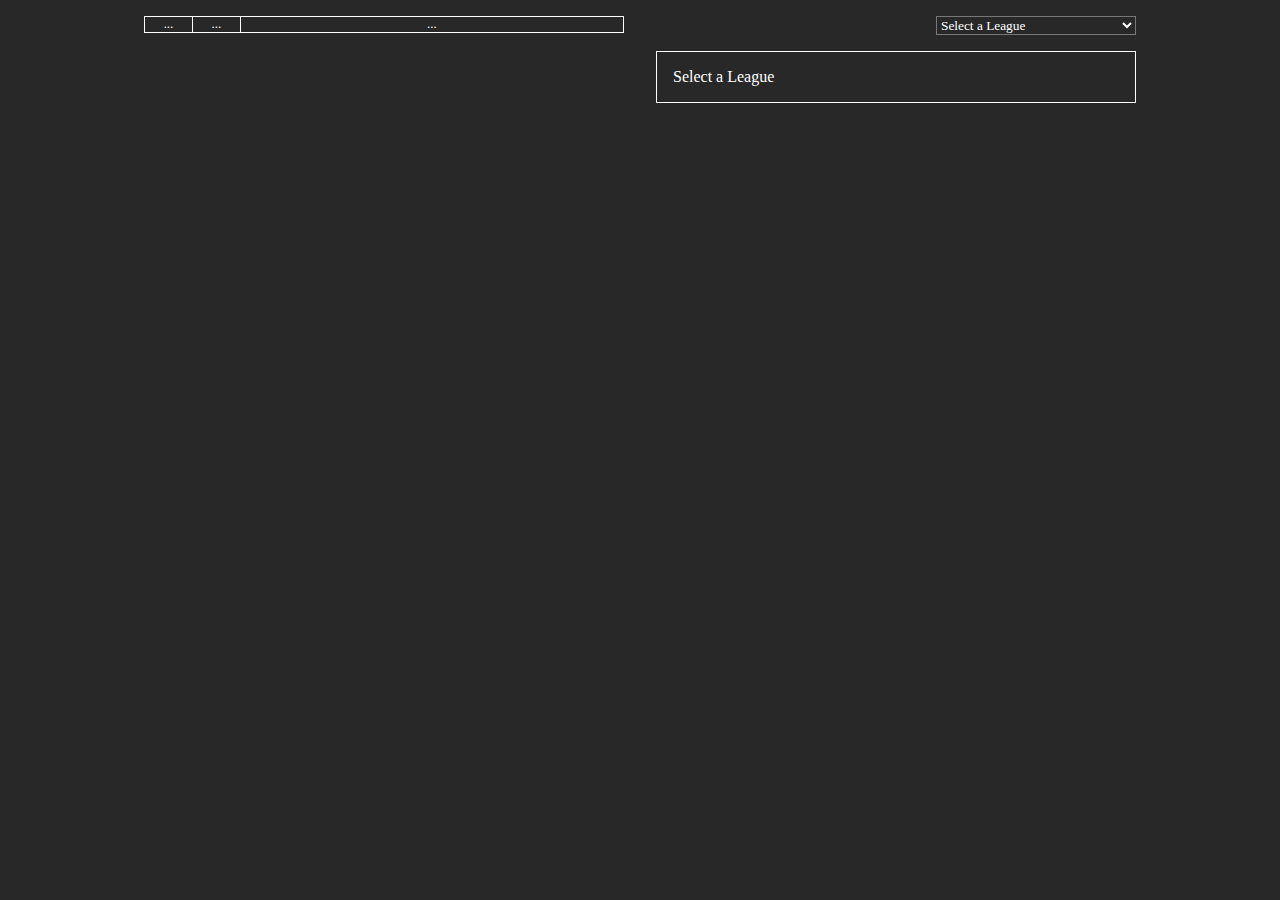
==== index.html @ ba1bc04f "Rename index to index.html" ====
<!DOCTYPE html>
<html lang="en">
  <head>
    <meta charset="UTF-8" />
    <meta name="viewport" content="width=device-width, initial-scale=1.0" />
    <title>Ranking</title>
    <link rel="icon" href="https://img.uefa.com/imgml/favicon/favicon.ico" />
    <style>
      * {
        background-color: rgb(40, 40, 40);
        color: white;
        font-family: 'Lucida Console';
        margin: 0px;
        padding: 0px;
        box-sizing: border-box;
      }

      .container {
        position: fixed;
        display: flex;
        height: 100vh;
        width: 80vw;
        overflow-y: scroll;
        top: 0px;
        left: 50%;
        transform: translate(-50%, 0%);
      }

      @media screen and (max-width: 1200px) {
        .container {
          width: 100vw;
        }
      }

      .leftCol,
      .rightCol {
        width: 50%;
        padding: 1rem;
      }

      @media screen and (max-width: 900px) {
        .container {
          flex-direction: column;
        }

        .leftCol,
        .rightCol {
          width: 100%;
        }
      }

      table#rankingTable {
        width: 100%;
        border-collapse: collapse;
        text-align: center;
        font-size: 0.8rem;
      }

      table#rankingTable td {
        border: 1px solid;
      }

      table#rankingTable td:nth-child(1),
      table#rankingTable td:nth-child(2) {
        width: 10%;
      }

      table#rankingTable img {
        width: 40px;
      }

      .rightCol {
        display: flex;
        flex-direction: column;
        align-items: end;
      }

      #leagueSelection {
        width: 200px;
      }

      .teams {
        border: 1px solid;
        margin-top: 1rem;
        padding: 1rem;
        width: 100%;
        display: flex;
        flex-wrap: wrap;
      }

      .team {
        width: 130px;
        margin: 5px;
        display: flex;
        flex-direction: column;
        align-items: center;
        text-align: center;
      }

      .team img {
        width: 60px;
      }
    </style>
  </head>
  <body>
    <div class="container">
      <div class="leftCol" ondrop="drop(event)" ondragover="allowDrop(event)">
        <table id="rankingTable">
          <tbody>
            <tr>
              <td>...</td>
              <td>...</td>
              <td>...</td>
            </tr>
          </tbody>
        </table>
      </div>
      <div class="rightCol">
        <select id="leagueSelection">
          <option value="noLeague">Select a League</option>
        </select>
        <div class="teams">Select a League</div>
      </div>
    </div>
    <script>
      const leagues = {
        'Ligue 1': {
          PSG: {
            name: 'PARIS SAINT-GERMAIN',
            logo: 'https://www.ligue1.fr/-/media/Project/LFP/shared/Images/Clubs/2023-2024/13.png?mh=60&amp;mw=60&amp;hash=79F7A4700783B107F756F42A953A89A9',
          },
          BREST: {
            name: 'STADE BRESTOIS 29',
            logo: 'https://www.ligue1.fr/-/media/Project/LFP/shared/Images/Clubs/2023-2024/44.png?mh=60&amp;mw=60&amp;hash=3F7916173CD2E08753EAB23CDF991E5D',
          },
          'RC LENS': {
            name: 'RC LENS',
            logo: 'https://www.ligue1.fr/-/media/Project/LFP/shared/Images/Clubs/2023-2024/6.png?mh=60&amp;mw=60&amp;hash=D23EE0FC104EBB65F75EACF93E9E7F23',
          },
          LOSC: {
            name: 'LOSC LILLE',
            logo: 'https://www.ligue1.fr/-/media/Project/LFP/shared/Images/Clubs/2023-2024/158.png?mh=60&amp;mw=60&amp;hash=1FF1CC63C9F326BA86C8A4B8811FFF0A',
          },
          'FC LORIENT': {
            name: 'FC LORIENT',
            logo: 'https://www.ligue1.fr/-/media/Project/LFP/shared/Images/Clubs/2023-2024/7.png?mh=60&amp;mw=60&amp;hash=C86EDF5A938AA6C62D89344C3BCF24BC',
          },
          OL: {
            name: 'OLYMPIQUE LYONNAIS',
            logo: 'https://www.ligue1.fr/-/media/Project/LFP/shared/Images/Clubs/2023-2024/159.png?mh=60&amp;mw=60&amp;hash=C954890E239170AEC1FC68341C56E886',
          },
          OM: {
            name: 'OLYMPIQUE DE MARSEILLE',
            logo: 'https://www.ligue1.fr/-/media/Project/LFP/shared/Images/Clubs/2023-2024/1.png?mh=60&amp;mw=60&amp;hash=3E611D974B061122AD40FA82459A6BCE',
          },
          'FC METZ': {
            name: 'FC METZ',
            logo: 'https://www.ligue1.fr/-/media/Project/LFP/shared/Images/Clubs/2023-2024/8.png?mh=60&amp;mw=60&amp;hash=C8C36897FDB0E6F4823C654A59F4BB4E',
          },
          'AS MONACO': {
            name: 'AS MONACO',
            logo: 'https://www.ligue1.fr/-/media/Project/LFP/shared/Images/Clubs/2023-2024/9.png?mh=60&amp;mw=60&amp;hash=EAE6E7231F0C9F08EE9176A954254479',
          },
          MONTPELLIER: {
            name: 'MONTPELLIER HÉRAULT SC',
            logo: 'https://www.ligue1.fr/-/media/Project/LFP/shared/Images/Clubs/2023-2024/10.png?mh=60&amp;mw=60&amp;hash=0D351D6CF71F2CA27E4F2340E10C5B92',
          },
          'FC NANTES': {
            name: 'FC NANTES',
            logo: 'https://www.ligue1.fr/-/media/Project/LFP/shared/Images/Clubs/2023-2024/12.png?mh=60&amp;mw=60&amp;hash=37531A71EEB2C12AD21F7B135B493D1D',
          },
          'OGC NICE': {
            name: 'OGC NICE',
            logo: 'https://www.ligue1.fr/-/media/Project/LFP/shared/Images/Clubs/2023-2024/30.png?mh=60&amp;mw=60&amp;hash=9F3281FC1EB39DADA3A367E1395740B3',
          },
          REIMS: {
            name: 'STADE DE REIMS',
            logo: 'https://www.ligue1.fr/-/media/Project/LFP/shared/Images/Clubs/2023-2024/41.png?mh=60&amp;mw=60&amp;hash=69D31A7A3126EBA1EA7CD063DDB36FDE',
          },
          RENNES: {
            name: 'STADE RENNAIS FC',
            logo: 'https://www.ligue1.fr/-/media/Project/LFP/shared/Images/Clubs/2023-2024/14.png?mh=60&amp;mw=60&amp;hash=537A825379FF76178CCEFE578D1D4894',
          },
          'HAVRE AC': {
            name: 'HAVRE AC',
            logo: 'https://www.ligue1.fr/-/media/Project/LFP/shared/Images/Clubs/2023-2024/5.png?mh=60&amp;mw=60&amp;hash=210B33178F79553B6F2D723CE177D6A6',
          },
          STRASBOURG: {
            name: 'RC STRASBOURG ALSACE',
            logo: 'https://www.ligue1.fr/-/media/Project/LFP/shared/Images/Clubs/2023-2024/15.png?mh=60&amp;mw=6',
          },
          'TOULOUSE FC': {
            name: 'TOULOUSE FC',
            logo: 'https://www.ligue1.fr/-/media/Project/LFP/shared/Images/Clubs/2023-2024/16.png?mh=60&amp;mw=6',
          },
          CLERMONT: {
            name: 'CLERMONT FOOT 63',
            logo: 'https://www.ligue1.fr/-/media/Project/LFP/shared/Images/Clubs/2023-2024/40.png?mh=60&amp;mw=6',
          },
        },
        'Ligue 2': {
          'EA GUINGAMP': {
            name: 'EN AVANT GUINGAMP',
            logo: 'https://www.ligue2.fr/-/media/Project/LFP/shared/Images/Clubs/2023-2024/24.png?mh=60&amp;mw=60&amp;hash=5750DBEAA859CA95FD1501BBD3132794',
          },
          'AJ AUXERRE': {
            name: 'AJ AUXERRE',
            logo: 'https://www.ligue2.fr/-/media/Project/LFP/shared/Images/Clubs/2023-2024/2.png?mh=60&amp;mw=60&amp;hash=79079C75BD703561D52808EDB08E6212',
          },
          'PAU FC': {
            name: 'PAU FC',
            logo: 'https://www.ligue2.fr/-/media/Project/LFP/shared/Images/Clubs/2023-2024/73.png?mh=60&amp;mw=60&amp;hash=A5B58715B54E0BB58D25CA117832D43E',
          },
          'SM CAEN': {
            name: 'STADE MALHERBE CAEN',
            logo: 'https://www.ligue2.fr/-/media/Project/LFP/shared/Images/Clubs/2023-2024/20.png?mh=60&amp;mw=60&amp;hash=8B5829054828AB286984EC9436370B74',
          },
          GRENOBLE: {
            name: 'GRENOBLE FOOT 38',
            logo: 'https://www.ligue2.fr/-/media/Project/LFP/shared/Images/Clubs/2023-2024/38.png?mh=60&amp;mw=60&amp;hash=BB5A2B32AEE0BDD6682C0CDE31F86D8E',
          },
          'AMIENS SC': {
            name: 'AMIENS SC',
            logo: 'https://www.ligue2.fr/-/media/Project/LFP/shared/Images/Clubs/2023-2024/18.png?mh=60&amp;mw=60&amp;hash=923FF01327BE29FB556F66EA56AA55F5',
          },
          'LAVAL MFC': {
            name: 'STADE LAVALLOIS MFC',
            logo: 'https://www.ligue2.fr/-/media/Project/LFP/shared/Images/Clubs/2023-2024/25.png?mh=60&amp;mw=60&amp;hash=D5E02B1960A78B389778A1AA19D53F8E',
          },
          TROYES: {
            name: 'ESTAC TROYES',
            logo: 'https://www.ligue2.fr/-/media/Project/LFP/shared/Images/Clubs/2023-2024/33.png?mh=60&amp;mw=60&amp;hash=A108CE0E39EA5FB4BC0FEA1888A35A9D',
          },
          'USL DUNKERQUE': {
            name: 'USL DUNKERQUE',
            logo: 'https://www.ligue2.fr/-/media/Project/LFP/shared/Images/Clubs/2023-2024/48.png?mh=60&amp;mw=60&amp;hash=2A76DBC6A7583BB7B9752E635801862C',
          },
          'RODEZ AF': {
            name: 'RODEZ AVEYRON FOOTBALL',
            logo: 'https://www.ligue2.fr/-/media/Project/LFP/shared/Images/Clubs/2023-2024/64.png?mh=60&amp;mw=60&amp;hash=AE4D30E0D31D104BA6BF420F48208D08',
          },
          'AC AJACCIO': {
            name: 'AC AJACCIO',
            logo: 'https://www.ligue2.fr/-/media/Project/LFP/shared/Images/Clubs/2023-2024/17.png?mh=60&amp;mw=60&amp;hash=7472E35147D30EED6CC9EEE3899D1927',
          },
          'US CONCARNEAU': {
            name: 'US CONCARNEAU',
            logo: 'https://www.ligue2.fr/-/media/Project/LFP/shared/Images/Clubs/2023-2024/269.png?mh=60&amp;mw=60&amp;hash=7482BEFA3060786D02A739A64BD53D27',
          },
          'SC BASTIA': {
            name: 'SC BASTIA',
            logo: 'https://www.ligue2.fr/-/media/Project/LFP/shared/Images/Clubs/2023-2024/3.png?mh=60&amp;mw=60&amp;hash=00E3AF60FD7F5606D32A256C07490D4B',
          },
          QRM: {
            name: 'QUEVILLY ROUEN METROPOLE',
            logo: 'https://www.ligue2.fr/-/media/Project/LFP/shared/Images/Clubs/2023-2024/226.png?mh=60&amp;mw=60&amp;hash=DBF6E99B8903E0A6401120BB562C795C',
          },
          ASSE: {
            name: 'AS SAINT-ÉTIENNE',
            logo: 'https://www.ligue2.fr/-/media/Project/LFP/shared/Images/Clubs/2023-2024/31.png?mh=60&amp;mw=60&amp;hash=85C2899EF212C79744FB86F40D982FC1',
          },
          'ANGERS SCO': {
            name: 'ANGERS SCO',
            logo: 'https://www.ligue2.fr/-/media/Project/LFP/shared/Images/Clubs/2023-2024/37.png?mh=60&amp;mw=60&amp;hash=2C40ED7EAC3D72DE96446B8FB63BF591',
          },
          'PARIS FC': {
            name: 'PARIS FC',
            logo: 'https://www.ligue2.fr/-/media/Project/LFP/shared/Images/Clubs/2023-2024/90.png?mh=60&amp;mw=60&amp;hash=8A245A19230083892722B061D5404734',
          },
          VAFC: {
            name: 'VALENCIENNES FC',
            logo: 'https://www.ligue2.fr/-/media/Project/LFP/shared/Images/Clubs/2023-2024/68.png?mh=60&amp;mw=60&amp;hash=AFC1B606A01A74D10C85E5ABD79826C9',
          },
          'FC ANNECY': {
            name: 'FC ANNECY',
            logo: 'https://www.ligue2.fr/-/media/Project/LFP/shared/Images/Clubs/2023-2024/1782.png?mh=60&amp;mw=60&amp;hash=3DCA2AB5253D03286F3FBBCC04481586',
          },
          BORDEAUX: {
            name: 'FC GIRONDINS DE BORDEAUX',
            logo: 'https://www.ligue2.fr/-/media/Project/LFP/shared/Images/Clubs/2023-2024/4.png?mh=60&amp;mw=60&amp;hash=4D1D12DE1BD9A026CA9AFD20F5831126',
          },
        },
      };

      const leagueSelection = document.getElementById('leagueSelection');

      for (const [key, value] of Object.entries(leagues)) {
        const option = document.createElement('option');
        option.setAttribute('value', key);
        option.innerHTML = key;
        leagueSelection.appendChild(option);
      }

      const rightCol = document.querySelector('.rightCol');

      rightCol.addEventListener('change', (event) => {
        if (event.target.tagName === 'SELECT') {
          changeLeague(event.target.value);
        }
      });

      const teams = document.querySelector('.teams');
      const rankingTable = document.querySelector('#rankingTable');

      function changeLeague(league) {
        teams.innerHTML = '';
        rankingTable.innerHTML =
          '<tbody><tr><td>...</td><td>...</td><td>...</td></tr></tbody>';

        if (league === 'noLeague') {
          teams.innerHTML = 'Select a League';
          return;
        }

        for (const [key, value] of Object.entries(leagues[league])) {
          const team = document.createElement('div');
          team.setAttribute('id', key);
          team.setAttribute('class', 'team');
          team.setAttribute('draggable', true);
          team.setAttribute('ondragstart', 'drag(event)');

          const img = document.createElement('img');
          img.setAttribute('src', value.logo);

          const text = document.createElement('span');
          text.innerHTML = value.name;

          team.appendChild(img);
          team.appendChild(text);
          teams.appendChild(team);
        }
      }

      function allowDrop(ev) {
        ev.preventDefault();
      }

      function drag(ev) {
        let target = ev.target;
        if (ev.target.tagName !== 'DIV') {
          target = ev.target.parentNode;
        }
        ev.dataTransfer.setData('name', target.id);
      }

      function drop(ev) {
        const team = ev.dataTransfer.getData('name');
        addTeamToRanking(team);
      }

      const rankingTableBody = document.querySelector('#rankingTable tbody');

      function addTeamToRanking(e) {
        if (document.querySelector('#rankingTable td').innerHTML === '...') {
          rankingTable.innerHTML = '';
        }

        document.querySelector(`[id="${e}"]`).remove();

        const team = leagues[leagueSelection.value][e];

        const tr = document.createElement('tr');

        const position = document.createElement('td');
        position.innerHTML =
          document.querySelectorAll('#rankingTable tr').length + 1;

        const logo = document.createElement('td');
        const img = document.createElement('img');
        img.setAttribute('src', team.logo);
        logo.appendChild(img);

        const name = document.createElement('td');
        name.innerHTML = team.name;

        tr.appendChild(position);
        tr.appendChild(logo);
        tr.appendChild(name);

        rankingTable.appendChild(tr);
      }
    </script>
  </body>
</html>
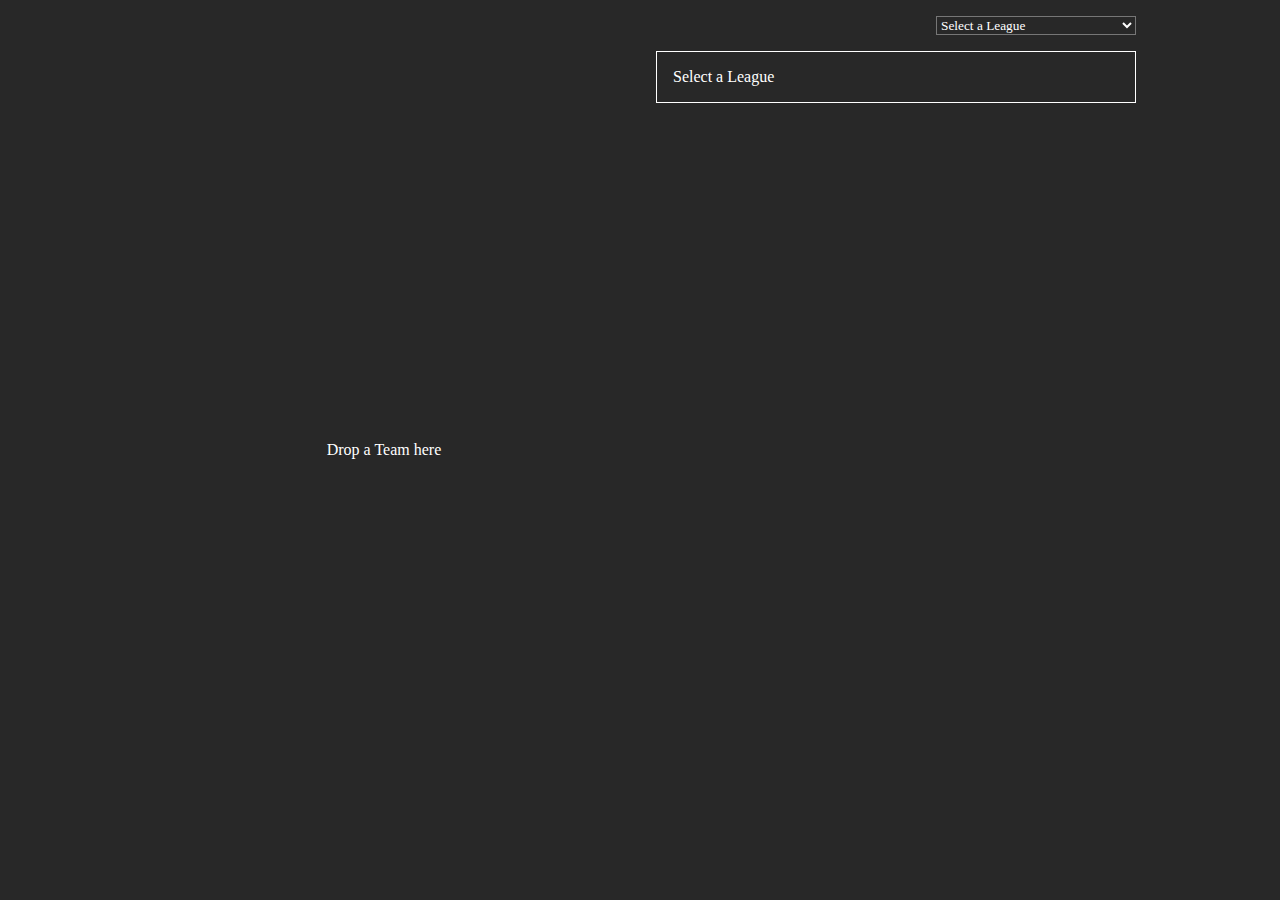
==== commit b63f555c: "1.0" ====
--- a/index.html
+++ b/index.html
@@ -1,384 +1,32 @@
-<!DOCTYPE html>
-<html lang="en">
-  <head>
-    <meta charset="UTF-8" />
-    <meta name="viewport" content="width=device-width, initial-scale=1.0" />
-    <title>Ranking</title>
-    <link rel="icon" href="https://img.uefa.com/imgml/favicon/favicon.ico" />
-    <style>
-      * {
-        background-color: rgb(40, 40, 40);
-        color: white;
-        font-family: 'Lucida Console';
-        margin: 0px;
-        padding: 0px;
-        box-sizing: border-box;
-      }
-
-      .container {
-        position: fixed;
-        display: flex;
-        height: 100vh;
-        width: 80vw;
-        overflow-y: scroll;
-        top: 0px;
-        left: 50%;
-        transform: translate(-50%, 0%);
-      }
-
-      @media screen and (max-width: 1200px) {
-        .container {
-          width: 100vw;
-        }
-      }
-
-      .leftCol,
-      .rightCol {
-        width: 50%;
-        padding: 1rem;
-      }
-
-      @media screen and (max-width: 900px) {
-        .container {
-          flex-direction: column;
-        }
-
-        .leftCol,
-        .rightCol {
-          width: 100%;
-        }
-      }
-
-      table#rankingTable {
-        width: 100%;
-        border-collapse: collapse;
-        text-align: center;
-        font-size: 0.8rem;
-      }
-
-      table#rankingTable td {
-        border: 1px solid;
-      }
-
-      table#rankingTable td:nth-child(1),
-      table#rankingTable td:nth-child(2) {
-        width: 10%;
-      }
-
-      table#rankingTable img {
-        width: 40px;
-      }
-
-      .rightCol {
-        display: flex;
-        flex-direction: column;
-        align-items: end;
-      }
-
-      #leagueSelection {
-        width: 200px;
-      }
-
-      .teams {
-        border: 1px solid;
-        margin-top: 1rem;
-        padding: 1rem;
-        width: 100%;
-        display: flex;
-        flex-wrap: wrap;
-      }
-
-      .team {
-        width: 130px;
-        margin: 5px;
-        display: flex;
-        flex-direction: column;
-        align-items: center;
-        text-align: center;
-      }
-
-      .team img {
-        width: 60px;
-      }
-    </style>
-  </head>
-  <body>
-    <div class="container">
-      <div class="leftCol" ondrop="drop(event)" ondragover="allowDrop(event)">
-        <table id="rankingTable">
-          <tbody>
-            <tr>
-              <td>...</td>
-              <td>...</td>
-              <td>...</td>
-            </tr>
-          </tbody>
-        </table>
-      </div>
-      <div class="rightCol">
-        <select id="leagueSelection">
-          <option value="noLeague">Select a League</option>
-        </select>
-        <div class="teams">Select a League</div>
-      </div>
-    </div>
-    <script>
-      const leagues = {
-        'Ligue 1': {
-          PSG: {
-            name: 'PARIS SAINT-GERMAIN',
-            logo: 'https://www.ligue1.fr/-/media/Project/LFP/shared/Images/Clubs/2023-2024/13.png?mh=60&amp;mw=60&amp;hash=79F7A4700783B107F756F42A953A89A9',
-          },
-          BREST: {
-            name: 'STADE BRESTOIS 29',
-            logo: 'https://www.ligue1.fr/-/media/Project/LFP/shared/Images/Clubs/2023-2024/44.png?mh=60&amp;mw=60&amp;hash=3F7916173CD2E08753EAB23CDF991E5D',
-          },
-          'RC LENS': {
-            name: 'RC LENS',
-            logo: 'https://www.ligue1.fr/-/media/Project/LFP/shared/Images/Clubs/2023-2024/6.png?mh=60&amp;mw=60&amp;hash=D23EE0FC104EBB65F75EACF93E9E7F23',
-          },
-          LOSC: {
-            name: 'LOSC LILLE',
-            logo: 'https://www.ligue1.fr/-/media/Project/LFP/shared/Images/Clubs/2023-2024/158.png?mh=60&amp;mw=60&amp;hash=1FF1CC63C9F326BA86C8A4B8811FFF0A',
-          },
-          'FC LORIENT': {
-            name: 'FC LORIENT',
-            logo: 'https://www.ligue1.fr/-/media/Project/LFP/shared/Images/Clubs/2023-2024/7.png?mh=60&amp;mw=60&amp;hash=C86EDF5A938AA6C62D89344C3BCF24BC',
-          },
-          OL: {
-            name: 'OLYMPIQUE LYONNAIS',
-            logo: 'https://www.ligue1.fr/-/media/Project/LFP/shared/Images/Clubs/2023-2024/159.png?mh=60&amp;mw=60&amp;hash=C954890E239170AEC1FC68341C56E886',
-          },
-          OM: {
-            name: 'OLYMPIQUE DE MARSEILLE',
-            logo: 'https://www.ligue1.fr/-/media/Project/LFP/shared/Images/Clubs/2023-2024/1.png?mh=60&amp;mw=60&amp;hash=3E611D974B061122AD40FA82459A6BCE',
-          },
-          'FC METZ': {
-            name: 'FC METZ',
-            logo: 'https://www.ligue1.fr/-/media/Project/LFP/shared/Images/Clubs/2023-2024/8.png?mh=60&amp;mw=60&amp;hash=C8C36897FDB0E6F4823C654A59F4BB4E',
-          },
-          'AS MONACO': {
-            name: 'AS MONACO',
-            logo: 'https://www.ligue1.fr/-/media/Project/LFP/shared/Images/Clubs/2023-2024/9.png?mh=60&amp;mw=60&amp;hash=EAE6E7231F0C9F08EE9176A954254479',
-          },
-          MONTPELLIER: {
-            name: 'MONTPELLIER HÉRAULT SC',
-            logo: 'https://www.ligue1.fr/-/media/Project/LFP/shared/Images/Clubs/2023-2024/10.png?mh=60&amp;mw=60&amp;hash=0D351D6CF71F2CA27E4F2340E10C5B92',
-          },
-          'FC NANTES': {
-            name: 'FC NANTES',
-            logo: 'https://www.ligue1.fr/-/media/Project/LFP/shared/Images/Clubs/2023-2024/12.png?mh=60&amp;mw=60&amp;hash=37531A71EEB2C12AD21F7B135B493D1D',
-          },
-          'OGC NICE': {
-            name: 'OGC NICE',
-            logo: 'https://www.ligue1.fr/-/media/Project/LFP/shared/Images/Clubs/2023-2024/30.png?mh=60&amp;mw=60&amp;hash=9F3281FC1EB39DADA3A367E1395740B3',
-          },
-          REIMS: {
-            name: 'STADE DE REIMS',
-            logo: 'https://www.ligue1.fr/-/media/Project/LFP/shared/Images/Clubs/2023-2024/41.png?mh=60&amp;mw=60&amp;hash=69D31A7A3126EBA1EA7CD063DDB36FDE',
-          },
-          RENNES: {
-            name: 'STADE RENNAIS FC',
-            logo: 'https://www.ligue1.fr/-/media/Project/LFP/shared/Images/Clubs/2023-2024/14.png?mh=60&amp;mw=60&amp;hash=537A825379FF76178CCEFE578D1D4894',
-          },
-          'HAVRE AC': {
-            name: 'HAVRE AC',
-            logo: 'https://www.ligue1.fr/-/media/Project/LFP/shared/Images/Clubs/2023-2024/5.png?mh=60&amp;mw=60&amp;hash=210B33178F79553B6F2D723CE177D6A6',
-          },
-          STRASBOURG: {
-            name: 'RC STRASBOURG ALSACE',
-            logo: 'https://www.ligue1.fr/-/media/Project/LFP/shared/Images/Clubs/2023-2024/15.png?mh=60&amp;mw=6',
-          },
-          'TOULOUSE FC': {
-            name: 'TOULOUSE FC',
-            logo: 'https://www.ligue1.fr/-/media/Project/LFP/shared/Images/Clubs/2023-2024/16.png?mh=60&amp;mw=6',
-          },
-          CLERMONT: {
-            name: 'CLERMONT FOOT 63',
-            logo: 'https://www.ligue1.fr/-/media/Project/LFP/shared/Images/Clubs/2023-2024/40.png?mh=60&amp;mw=6',
-          },
-        },
-        'Ligue 2': {
-          'EA GUINGAMP': {
-            name: 'EN AVANT GUINGAMP',
-            logo: 'https://www.ligue2.fr/-/media/Project/LFP/shared/Images/Clubs/2023-2024/24.png?mh=60&amp;mw=60&amp;hash=5750DBEAA859CA95FD1501BBD3132794',
-          },
-          'AJ AUXERRE': {
-            name: 'AJ AUXERRE',
-            logo: 'https://www.ligue2.fr/-/media/Project/LFP/shared/Images/Clubs/2023-2024/2.png?mh=60&amp;mw=60&amp;hash=79079C75BD703561D52808EDB08E6212',
-          },
-          'PAU FC': {
-            name: 'PAU FC',
-            logo: 'https://www.ligue2.fr/-/media/Project/LFP/shared/Images/Clubs/2023-2024/73.png?mh=60&amp;mw=60&amp;hash=A5B58715B54E0BB58D25CA117832D43E',
-          },
-          'SM CAEN': {
-            name: 'STADE MALHERBE CAEN',
-            logo: 'https://www.ligue2.fr/-/media/Project/LFP/shared/Images/Clubs/2023-2024/20.png?mh=60&amp;mw=60&amp;hash=8B5829054828AB286984EC9436370B74',
-          },
-          GRENOBLE: {
-            name: 'GRENOBLE FOOT 38',
-            logo: 'https://www.ligue2.fr/-/media/Project/LFP/shared/Images/Clubs/2023-2024/38.png?mh=60&amp;mw=60&amp;hash=BB5A2B32AEE0BDD6682C0CDE31F86D8E',
-          },
-          'AMIENS SC': {
-            name: 'AMIENS SC',
-            logo: 'https://www.ligue2.fr/-/media/Project/LFP/shared/Images/Clubs/2023-2024/18.png?mh=60&amp;mw=60&amp;hash=923FF01327BE29FB556F66EA56AA55F5',
-          },
-          'LAVAL MFC': {
-            name: 'STADE LAVALLOIS MFC',
-            logo: 'https://www.ligue2.fr/-/media/Project/LFP/shared/Images/Clubs/2023-2024/25.png?mh=60&amp;mw=60&amp;hash=D5E02B1960A78B389778A1AA19D53F8E',
-          },
-          TROYES: {
-            name: 'ESTAC TROYES',
-            logo: 'https://www.ligue2.fr/-/media/Project/LFP/shared/Images/Clubs/2023-2024/33.png?mh=60&amp;mw=60&amp;hash=A108CE0E39EA5FB4BC0FEA1888A35A9D',
-          },
-          'USL DUNKERQUE': {
-            name: 'USL DUNKERQUE',
-            logo: 'https://www.ligue2.fr/-/media/Project/LFP/shared/Images/Clubs/2023-2024/48.png?mh=60&amp;mw=60&amp;hash=2A76DBC6A7583BB7B9752E635801862C',
-          },
-          'RODEZ AF': {
-            name: 'RODEZ AVEYRON FOOTBALL',
-            logo: 'https://www.ligue2.fr/-/media/Project/LFP/shared/Images/Clubs/2023-2024/64.png?mh=60&amp;mw=60&amp;hash=AE4D30E0D31D104BA6BF420F48208D08',
-          },
-          'AC AJACCIO': {
-            name: 'AC AJACCIO',
-            logo: 'https://www.ligue2.fr/-/media/Project/LFP/shared/Images/Clubs/2023-2024/17.png?mh=60&amp;mw=60&amp;hash=7472E35147D30EED6CC9EEE3899D1927',
-          },
-          'US CONCARNEAU': {
-            name: 'US CONCARNEAU',
-            logo: 'https://www.ligue2.fr/-/media/Project/LFP/shared/Images/Clubs/2023-2024/269.png?mh=60&amp;mw=60&amp;hash=7482BEFA3060786D02A739A64BD53D27',
-          },
-          'SC BASTIA': {
-            name: 'SC BASTIA',
-            logo: 'https://www.ligue2.fr/-/media/Project/LFP/shared/Images/Clubs/2023-2024/3.png?mh=60&amp;mw=60&amp;hash=00E3AF60FD7F5606D32A256C07490D4B',
-          },
-          QRM: {
-            name: 'QUEVILLY ROUEN METROPOLE',
-            logo: 'https://www.ligue2.fr/-/media/Project/LFP/shared/Images/Clubs/2023-2024/226.png?mh=60&amp;mw=60&amp;hash=DBF6E99B8903E0A6401120BB562C795C',
-          },
-          ASSE: {
-            name: 'AS SAINT-ÉTIENNE',
-            logo: 'https://www.ligue2.fr/-/media/Project/LFP/shared/Images/Clubs/2023-2024/31.png?mh=60&amp;mw=60&amp;hash=85C2899EF212C79744FB86F40D982FC1',
-          },
-          'ANGERS SCO': {
-            name: 'ANGERS SCO',
-            logo: 'https://www.ligue2.fr/-/media/Project/LFP/shared/Images/Clubs/2023-2024/37.png?mh=60&amp;mw=60&amp;hash=2C40ED7EAC3D72DE96446B8FB63BF591',
-          },
-          'PARIS FC': {
-            name: 'PARIS FC',
-            logo: 'https://www.ligue2.fr/-/media/Project/LFP/shared/Images/Clubs/2023-2024/90.png?mh=60&amp;mw=60&amp;hash=8A245A19230083892722B061D5404734',
-          },
-          VAFC: {
-            name: 'VALENCIENNES FC',
-            logo: 'https://www.ligue2.fr/-/media/Project/LFP/shared/Images/Clubs/2023-2024/68.png?mh=60&amp;mw=60&amp;hash=AFC1B606A01A74D10C85E5ABD79826C9',
-          },
-          'FC ANNECY': {
-            name: 'FC ANNECY',
-            logo: 'https://www.ligue2.fr/-/media/Project/LFP/shared/Images/Clubs/2023-2024/1782.png?mh=60&amp;mw=60&amp;hash=3DCA2AB5253D03286F3FBBCC04481586',
-          },
-          BORDEAUX: {
-            name: 'FC GIRONDINS DE BORDEAUX',
-            logo: 'https://www.ligue2.fr/-/media/Project/LFP/shared/Images/Clubs/2023-2024/4.png?mh=60&amp;mw=60&amp;hash=4D1D12DE1BD9A026CA9AFD20F5831126',
-          },
-        },
-      };
-
-      const leagueSelection = document.getElementById('leagueSelection');
-
-      for (const [key, value] of Object.entries(leagues)) {
-        const option = document.createElement('option');
-        option.setAttribute('value', key);
-        option.innerHTML = key;
-        leagueSelection.appendChild(option);
-      }
-
-      const rightCol = document.querySelector('.rightCol');
-
-      rightCol.addEventListener('change', (event) => {
-        if (event.target.tagName === 'SELECT') {
-          changeLeague(event.target.value);
-        }
-      });
-
-      const teams = document.querySelector('.teams');
-      const rankingTable = document.querySelector('#rankingTable');
-
-      function changeLeague(league) {
-        teams.innerHTML = '';
-        rankingTable.innerHTML =
-          '<tbody><tr><td>...</td><td>...</td><td>...</td></tr></tbody>';
-
-        if (league === 'noLeague') {
-          teams.innerHTML = 'Select a League';
-          return;
-        }
-
-        for (const [key, value] of Object.entries(leagues[league])) {
-          const team = document.createElement('div');
-          team.setAttribute('id', key);
-          team.setAttribute('class', 'team');
-          team.setAttribute('draggable', true);
-          team.setAttribute('ondragstart', 'drag(event)');
-
-          const img = document.createElement('img');
-          img.setAttribute('src', value.logo);
-
-          const text = document.createElement('span');
-          text.innerHTML = value.name;
-
-          team.appendChild(img);
-          team.appendChild(text);
-          teams.appendChild(team);
-        }
-      }
-
-      function allowDrop(ev) {
-        ev.preventDefault();
-      }
-
-      function drag(ev) {
-        let target = ev.target;
-        if (ev.target.tagName !== 'DIV') {
-          target = ev.target.parentNode;
-        }
-        ev.dataTransfer.setData('name', target.id);
-      }
-
-      function drop(ev) {
-        const team = ev.dataTransfer.getData('name');
-        addTeamToRanking(team);
-      }
-
-      const rankingTableBody = document.querySelector('#rankingTable tbody');
-
-      function addTeamToRanking(e) {
-        if (document.querySelector('#rankingTable td').innerHTML === '...') {
-          rankingTable.innerHTML = '';
-        }
-
-        document.querySelector(`[id="${e}"]`).remove();
-
-        const team = leagues[leagueSelection.value][e];
-
-        const tr = document.createElement('tr');
-
-        const position = document.createElement('td');
-        position.innerHTML =
-          document.querySelectorAll('#rankingTable tr').length + 1;
-
-        const logo = document.createElement('td');
-        const img = document.createElement('img');
-        img.setAttribute('src', team.logo);
-        logo.appendChild(img);
-
-        const name = document.createElement('td');
-        name.innerHTML = team.name;
-
-        tr.appendChild(position);
-        tr.appendChild(logo);
-        tr.appendChild(name);
-
-        rankingTable.appendChild(tr);
-      }
-    </script>
-  </body>
-</html>
+<!DOCTYPE html>
+<html lang="en">
+  <head>
+    <meta charset="UTF-8" />
+    <meta name="viewport" content="width=device-width, initial-scale=1.0" />
+    <title>Ranking</title>
+    <link rel="icon" href="https://img.uefa.com/imgml/favicon/favicon.ico" />
+    <link rel="stylesheet" href="ranking.css" />
+    <link rel="stylesheet" href="assets/jquery-ui.min.css" />
+  </head>
+  <body>
+    <div class="container">
+      <div class="leftCol">
+        <ol id="ranking" class="ranking connectedSortable">
+          <span id="rankingInfo">Drop a Team here</span>
+        </ol>
+      </div>
+      <div class="rightCol">
+        <select id="leagueSelection">
+          <option value="noLeague">Select a League</option>
+        </select>
+        <ul id="teams" class="connectedSortable">
+          Select a League
+        </ul>
+      </div>
+    </div>
+    <script src="leagues/leagues.js"></script>
+    <script src="assets/jquery.min.js"></script>
+    <script src="assets/jquery-ui.min.js"></script>
+    <script src="ranking.js"></script>
+  </body>
+</html>
--- a/ranking.css
+++ b/ranking.css
@@ -0,0 +1,118 @@
+* {
+  background-color: rgb(40, 40, 40);
+  color: white;
+  font-family: 'Lucida Console';
+  margin: 0px;
+  padding: 0px;
+  box-sizing: border-box;
+}
+
+.container {
+  position: fixed;
+  display: flex;
+  height: 100vh;
+  width: 80vw;
+  overflow-y: scroll;
+  top: 0px;
+  left: 50%;
+  transform: translate(-50%, 0%);
+}
+
+@media screen and (max-width: 1200px) {
+  .container {
+    width: 100vw;
+  }
+}
+
+.leftCol,
+.rightCol {
+  width: 50%;
+  padding: 1rem;
+}
+
+@media screen and (max-width: 900px) {
+  .container {
+    flex-direction: column;
+  }
+
+  .leftCol,
+  .rightCol {
+    width: 100%;
+  }
+}
+
+#ranking {
+  height: 100%;
+  display: flex;
+  justify-content: center;
+  align-items: center;
+  flex-direction: column;
+  counter-reset: item;
+  list-style-type: none;
+}
+
+#ranking .team {
+  height: 35px;
+  width: 100%;
+  display: flex;
+}
+
+#ranking .team:before {
+  display: flex;
+  justify-content: center;
+  align-items: center;
+  height: 100%;
+  width: 10%;
+  border: 1px solid;
+  content: counter(item) '  ';
+  counter-increment: item;
+}
+
+#ranking .team * {
+  display: flex;
+  justify-content: center;
+  align-items: center;
+  height: 100%;
+  border: 1px solid;
+}
+
+#ranking .team img {
+  width: 10%;
+  object-fit: contain;
+}
+
+#ranking .team span {
+  width: 80%;
+}
+
+.rightCol {
+  display: flex;
+  flex-direction: column;
+  align-items: end;
+}
+
+#leagueSelection {
+  width: 200px;
+}
+
+#teams {
+  border: 1px solid;
+  margin-top: 1rem;
+  padding: 1rem;
+  width: 100%;
+  display: flex;
+  flex-wrap: wrap;
+}
+
+#teams .team {
+  width: 120px;
+  margin: 5px;
+  display: flex;
+  flex-direction: column;
+  align-items: center;
+  text-align: center;
+}
+
+.team img {
+  width: 60px;
+}
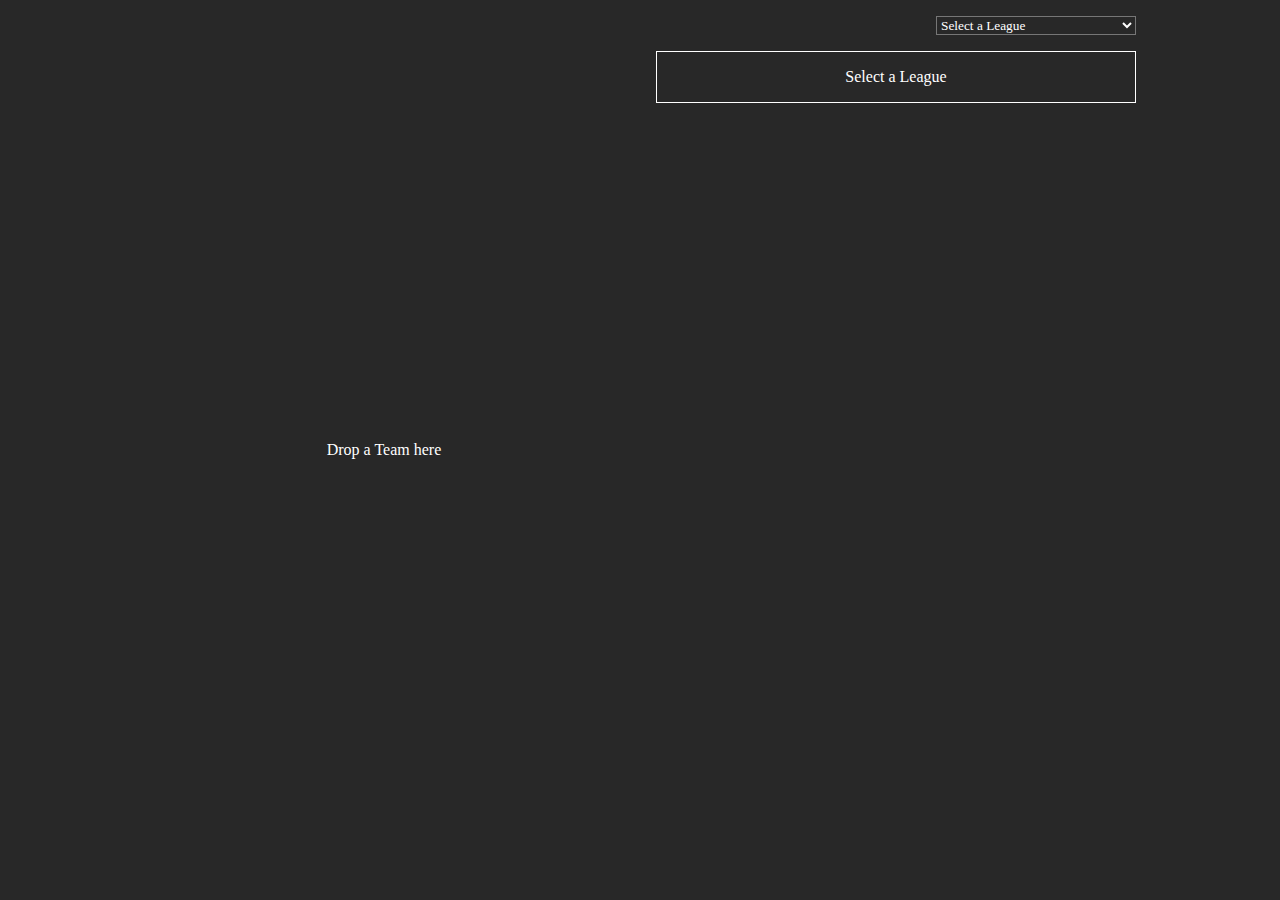
==== commit fd932a15: "1.1" ====
--- a/index.html
+++ b/index.html
@@ -22,6 +22,7 @@
         <ul id="teams" class="connectedSortable">
           Select a League
         </ul>
+        <ul id="legends"></ul>
       </div>
     </div>
     <script src="leagues/leagues.js"></script>
--- a/ranking.css
+++ b/ranking.css
@@ -61,7 +61,6 @@
   display: flex;
   justify-content: center;
   align-items: center;
-  height: 100%;
   width: 10%;
   border: 1px solid;
   content: counter(item) '  ';
@@ -88,11 +87,11 @@
 .rightCol {
   display: flex;
   flex-direction: column;
-  align-items: end;
 }
 
 #leagueSelection {
   width: 200px;
+  margin-left: auto;
 }
 
 #teams {
@@ -102,6 +101,7 @@
   width: 100%;
   display: flex;
   flex-wrap: wrap;
+  justify-content: center;
 }
 
 #teams .team {
@@ -116,3 +116,40 @@
 .team img {
   width: 60px;
 }
+
+#legends {
+  margin-top: 1rem;
+  list-style-type: none;
+}
+
+#legends li:before {
+  display: inline-block;
+  content: '';
+  height: 25px;
+  width: 5px;
+  margin-right: 0.5rem;
+}
+
+li.legend-blue:before {
+  background-color: #65c1ff;
+}
+
+li.legend-orange:before {
+  background-color: #ffb52e;
+}
+
+li.legend-orange-2:before {
+  background-color: #d3b071;
+}
+
+li.legend-green:before {
+  background-color: #6ac36a;
+}
+
+li.legend-yellow:before {
+  background-color: #a3a324;
+}
+
+li.legend-red:before {
+  background-color: #c94141;
+}
